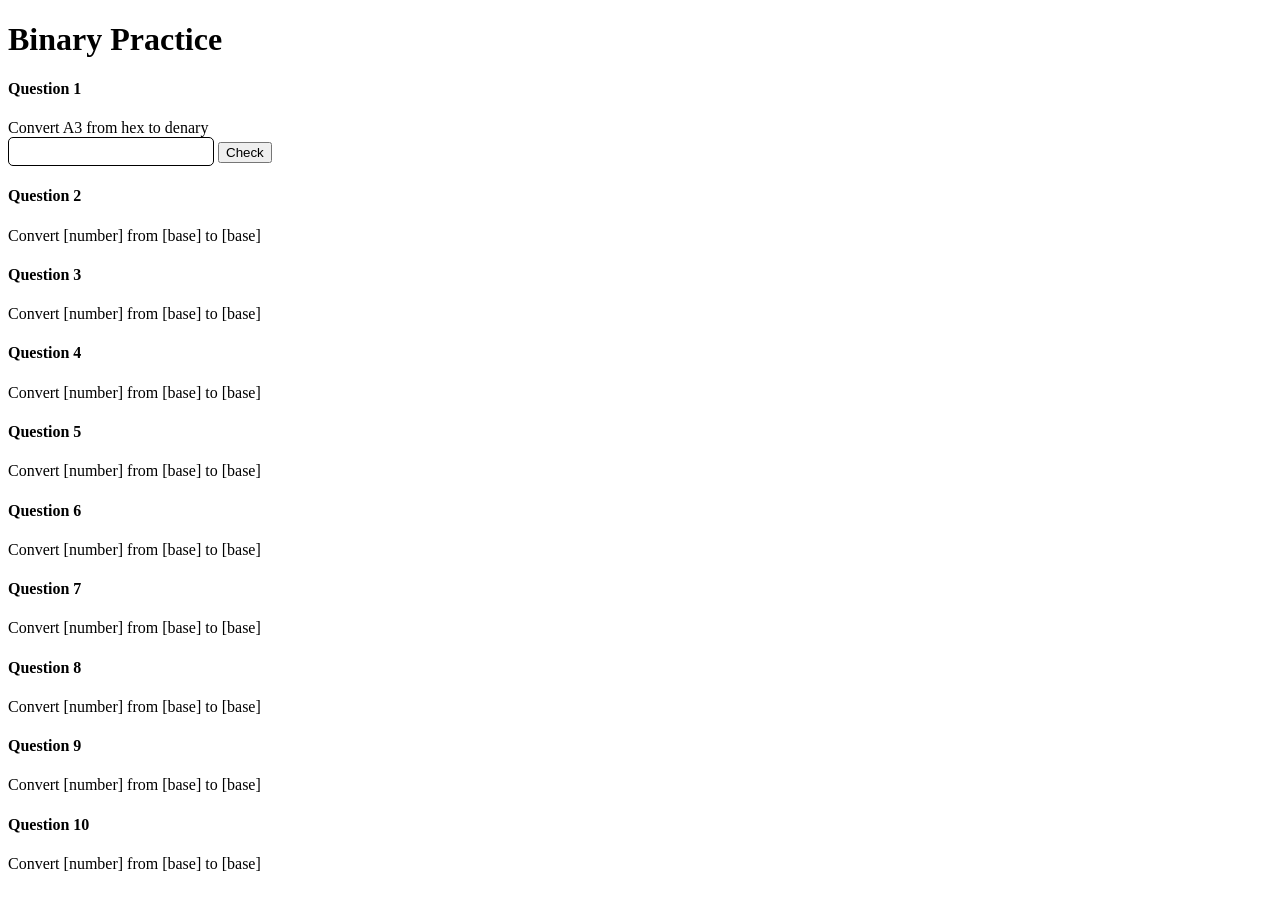
==== quiz.html @ 96932e6b "Added homepage with options (not yet working)" ====
<!DOCTYPE html>
<html>
	<head>
		<title>Binary Practice</title>
		<script src="main.js" type="module"></script>
		<link rel="stylesheet" href="style.css">
	</head>
	<body>
		<h1>Binary Practice</h1>
		<h4>Question 1</h4>
		<p>Convert A3 from hex to denary</p>
		<input type="text" class="answerEntry" id="answerEntry1">
		<button id="btn1">Check</button>
                <h4>Question 2</h4>
                <p>Convert [number] from [base] to [base]</p>
                <h4>Question 3</h4>
                <p>Convert [number] from [base] to [base]</p>
                <h4>Question 4</h4>
                <p>Convert [number] from [base] to [base]</p>
                <h4>Question 5</h4>
                <p>Convert [number] from [base] to [base]</p>
                <h4>Question 6</h4>
                <p>Convert [number] from [base] to [base]</p>
                <h4>Question 7</h4>
                <p>Convert [number] from [base] to [base]</p>
                <h4>Question 8</h4>
                <p>Convert [number] from [base] to [base]</p>
                <h4>Question 9</h4>
                <p>Convert [number] from [base] to [base]</p>
                <h4>Question 10</h4>
                <p>Convert [number] from [base] to [base]</p>

	</body>
</html>
---- style.css ----
.answerEntry {
	width: 200px;
	height: 25px;
	border-radius: 5px;
	border: 1px solid black;
	font-size: 15px;
}

.optionHolder {
	display: grid;
	grid-template-columns: 160px 40px;
	padding: 2px;
	margin: 0;
	width: 200px;
	height: 50px;
	border: 1px solid black;
	background-color: gray;
	align-items: center;
}

#options {
	display: grid;
	grid-template-columns: 200px 200px;
	grid-template-rows: auto auto auto auto auto auto auto auto auto;
	padding: 0;
	margin: 0;
	width: 400px;
	height: 450px;
}
	

#denarytobinary {
	width: 10px;
	height: 10px
	margin: 0;
}

p {
	margin: 0;
}
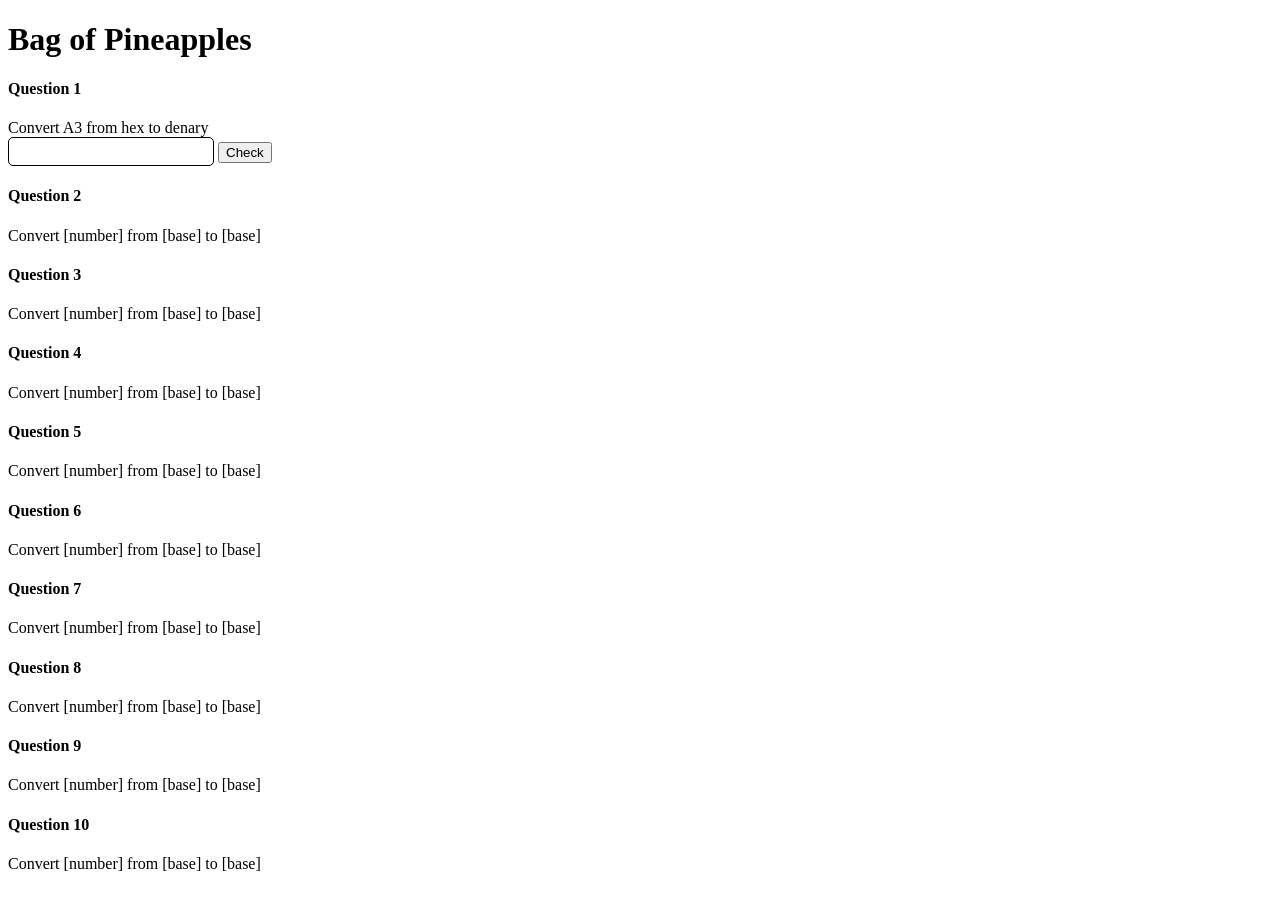
==== commit c3e20367: "Replaced placeholder name with new name" ====
--- a/quiz.html
+++ b/quiz.html
@@ -1,12 +1,12 @@
 <!DOCTYPE html>
 <html>
 	<head>
-		<title>Binary Practice</title>
+		<title>Bag of Pineapples</title>
 		<script src="main.js" type="module"></script>
 		<link rel="stylesheet" href="style.css">
 	</head>
 	<body>
-		<h1>Binary Practice</h1>
+		<h1>Bag of Pineapples</h1>
 		<h4>Question 1</h4>
 		<p>Convert A3 from hex to denary</p>
 		<input type="text" class="answerEntry" id="answerEntry1">
--- a/style.css
+++ b/style.css
@@ -9,7 +9,7 @@
 .optionHolder {
 	display: grid;
 	grid-template-columns: 160px 40px;
-	padding: 2px;
+	padding: 0;
 	margin: 0;
 	width: 200px;
 	height: 50px;
@@ -21,20 +21,32 @@
 #options {
 	display: grid;
 	grid-template-columns: 200px 200px;
-	grid-template-rows: auto auto auto auto auto auto auto auto auto;
+	grid-template-rows: auto auto auto auto auto auto auto auto auto auto auto;
 	padding: 0;
 	margin: 0;
 	width: 400px;
 	height: 450px;
-}
-	
-
-#denarytobinary {
-	width: 10px;
-	height: 10px
-	margin: 0;
+	align-items: center;
 }
 
 p {
 	margin: 0;
 }
+
+#startquizbtn {
+	padding: 0;
+	width: 200px;
+	height: 50px;;
+}
+
+#startquizbtndiv {
+	padding: 0;
+	margin: 0;
+	width: 200px;
+	height: 50px;
+	align-items: center;
+}
+
+#noQuestions {
+	margin: 2px;
+}
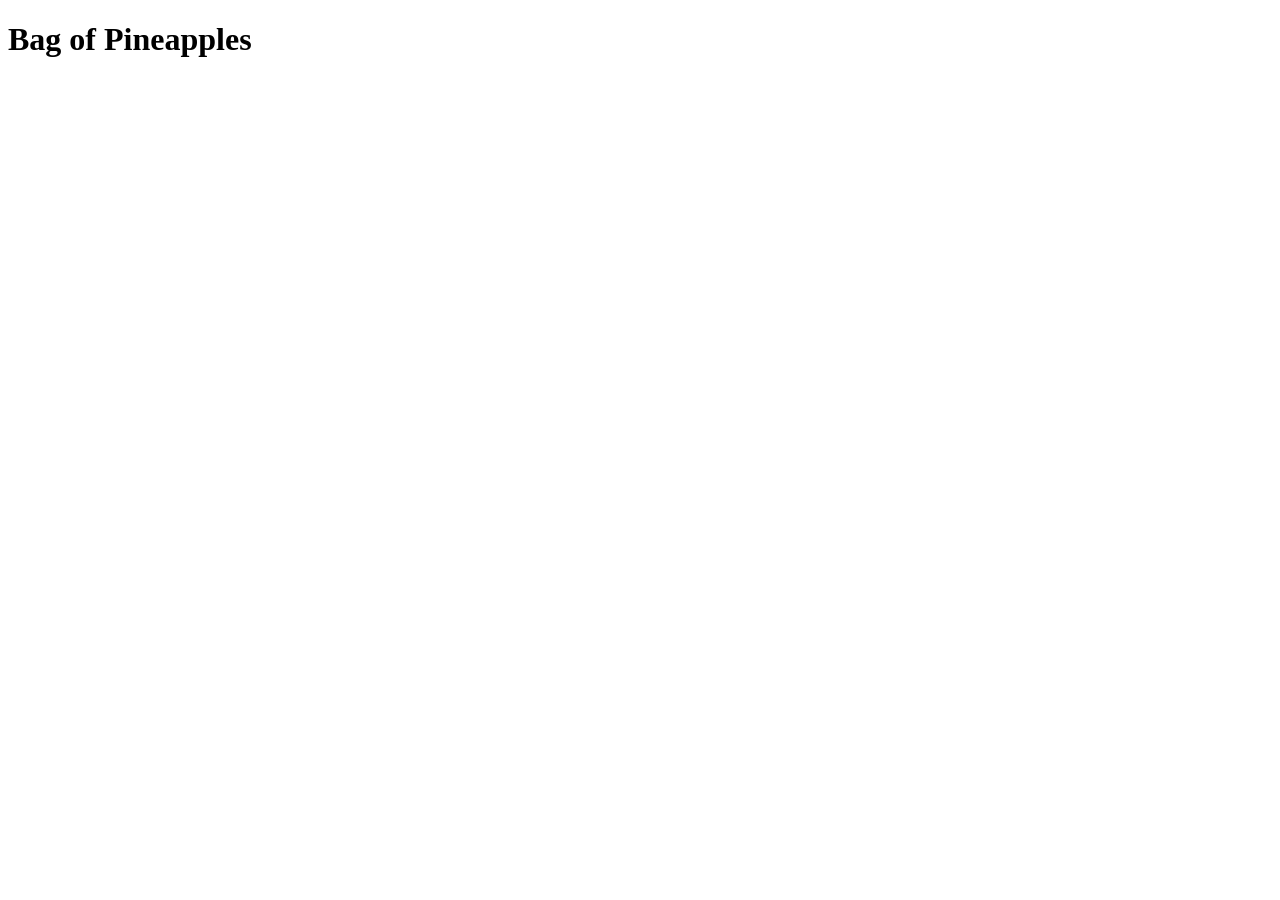
==== commit daa4d8d6: "Added question rendering" ====
--- a/quiz.html
+++ b/quiz.html
@@ -7,28 +7,7 @@
 	</head>
 	<body>
 		<h1>Bag of Pineapples</h1>
-		<h4>Question 1</h4>
-		<p>Convert A3 from hex to denary</p>
-		<input type="text" class="answerEntry" id="answerEntry1">
-		<button id="btn1">Check</button>
-                <h4>Question 2</h4>
-                <p>Convert [number] from [base] to [base]</p>
-                <h4>Question 3</h4>
-                <p>Convert [number] from [base] to [base]</p>
-                <h4>Question 4</h4>
-                <p>Convert [number] from [base] to [base]</p>
-                <h4>Question 5</h4>
-                <p>Convert [number] from [base] to [base]</p>
-                <h4>Question 6</h4>
-                <p>Convert [number] from [base] to [base]</p>
-                <h4>Question 7</h4>
-                <p>Convert [number] from [base] to [base]</p>
-                <h4>Question 8</h4>
-                <p>Convert [number] from [base] to [base]</p>
-                <h4>Question 9</h4>
-                <p>Convert [number] from [base] to [base]</p>
-                <h4>Question 10</h4>
-                <p>Convert [number] from [base] to [base]</p>
-
+		<div id="questionsDiv">
+                </div>
 	</body>
 </html>
--- a/style.css
+++ b/style.css
@@ -50,3 +50,8 @@
 #noQuestions {
 	margin: 2px;
 }
+
+.entryBtn {
+	width: 50px;
+	height: 30px;
+}
